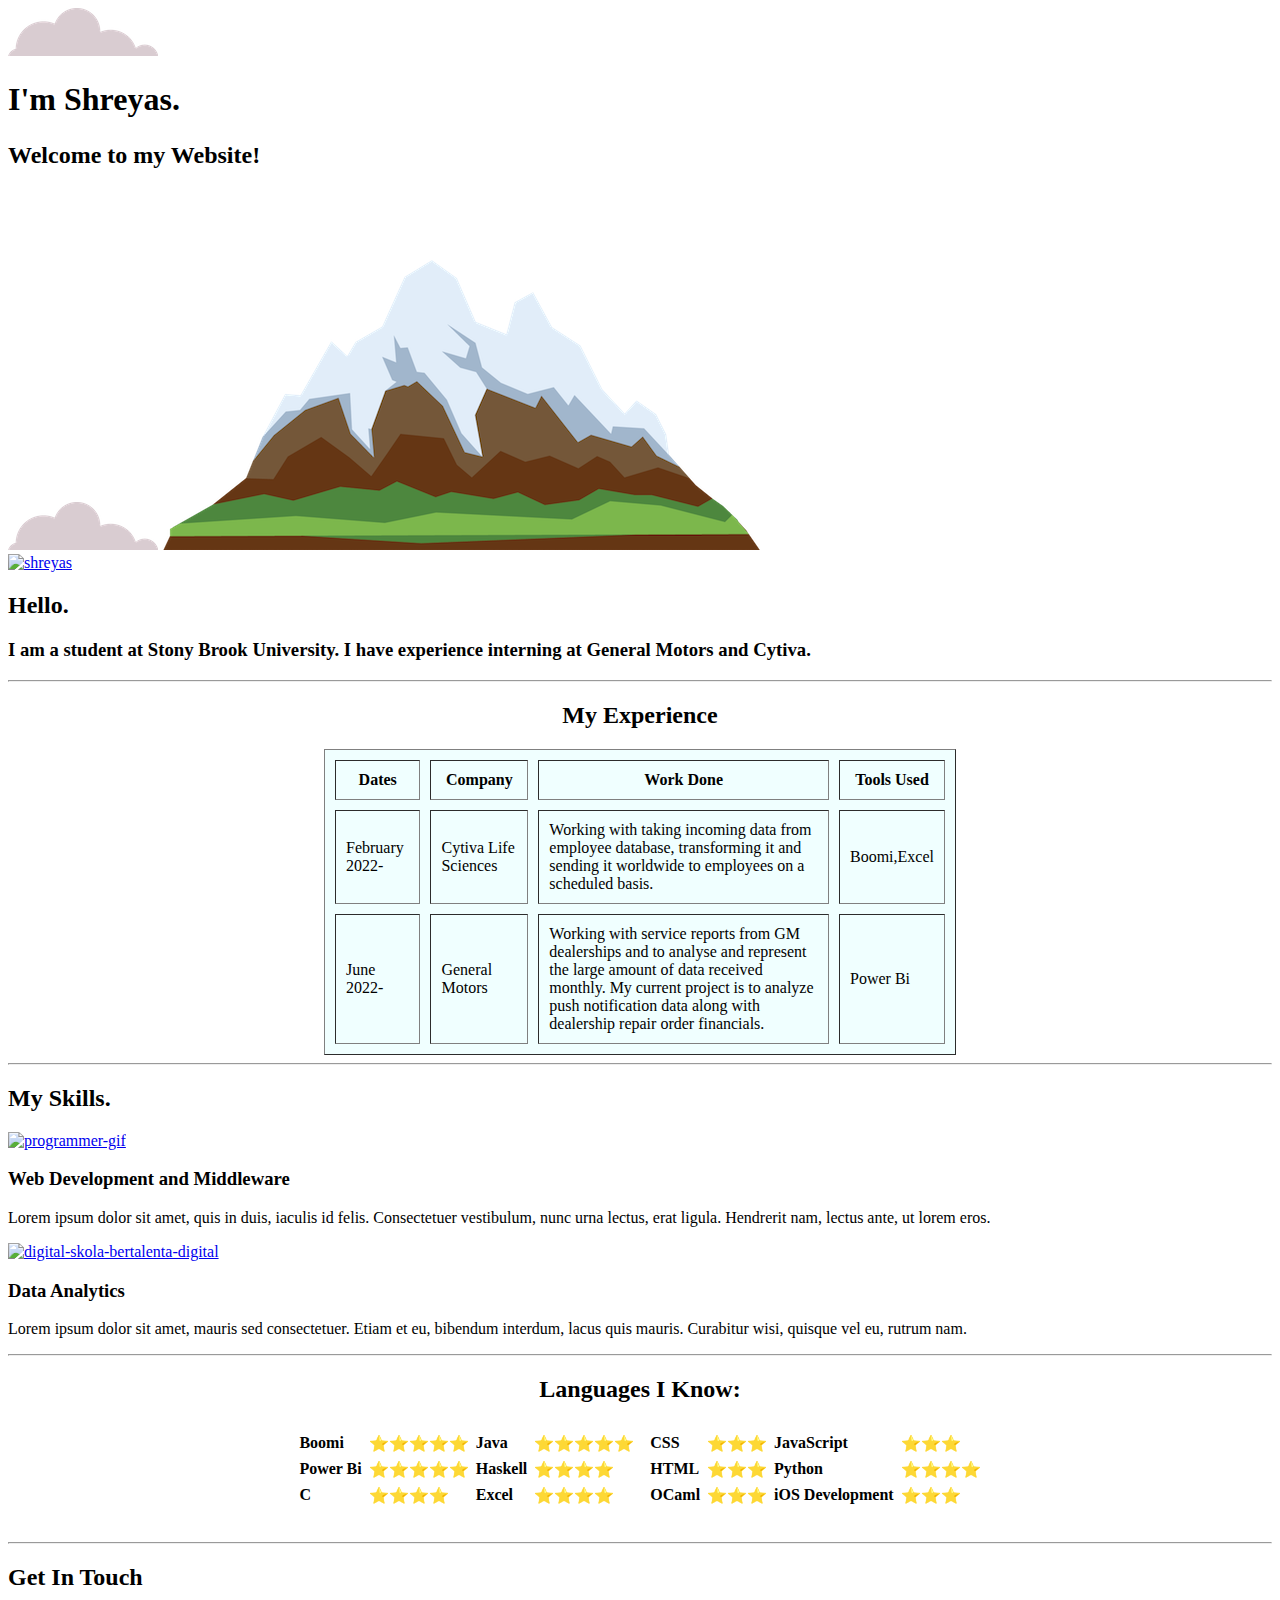
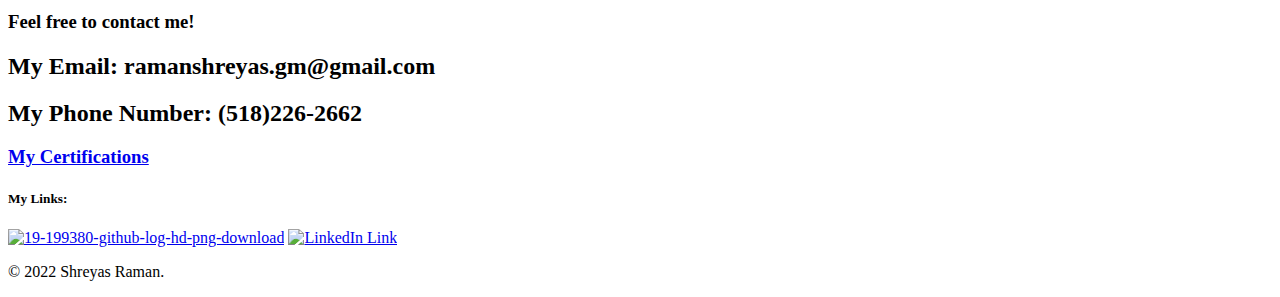
==== index.html @ 65b4b34f "Add files via upload" ====
<!DOCTYPE html>
<html lang="en" dir="ltr">

<head>
  <meta charset="utf-8">
  <title>Shreyas Website 2.0</title>
  <link rel="stylesheet" href="css/styles.css">
  <link rel="icon" href="images/favicon.ico">

  <link rel="preconnect" href="https://fonts.googleapis.com">
  <link rel="preconnect" href="https://fonts.gstatic.com" crossorigin>
  <link href="https://fonts.googleapis.com/css2?family=Bungee+Shade&family=Dancing+Script:wght@700&family=Montserrat&family=Noto+Sans+JP:wght@500&family=Poiret+One&display=swap" rel="stylesheet">
</head>

<body>
  <div class="top-container">
    <img class="top-cloud" src="images/cloud.png" alt="cloud image">
    <b><h1>I'm Shreyas.</h1></b>
    <h2>
      <b><p>Welcome to my Website!</p></b>
    </h2>
    <img class="bottom-cloud" src="images/cloud.png" alt="cloud image">
    <img class="mountain" src="images/mountain.png" alt="mountain image">
  </div>


  <div class="middle-container">
    <div class="profile">
      <a href="https://ibb.co/zmgdQGh"><img src="https://i.ibb.co/VLG6J2W/shreyas.png" alt="shreyas" border="0" width="233" height="233"></a>
      <b>
        <h2>Hello.</h2>
      </b>
      <h3>
        <p>I am a student at Stony Brook University. I have experience interning at General Motors and Cytiva.</p>
      </h3>
    </div>
    <hr>

    <center>
<h2> My Experience</h2>
    <table style="width:50%" frame=3 cellpadding=10 cellspacing=10 border="1" linespacing=2 bgcolor="azure">
      <tr>
        <th>Dates</th>
        <th>Company</th>
        <th>Work Done</th>
        <th>Tools Used</th>
      </tr>
      <tr>
        <td> February 2022-</td>
        <td>Cytiva Life Sciences</td>
        <td>Working with taking incoming data from employee database, transforming it and sending it worldwide to employees on a scheduled basis.</td>
        <td>Boomi,Excel</td>
      </tr>
      <tr>
        <td>June 2022-</td>
        <td>General Motors</td>
        <td>Working with service reports from GM dealerships and to analyse and represent the large amount of data received monthly. My current project is to analyze push notification data along with dealership repair order financials.</td>
        <td>Power Bi</td>
      </tr>
    </table>
    <hr>

</center>

    <div class="skills">
      <h2>My Skills.</h2>
      <div class="skill-row">
        <a href="https://imgbb.com/"><img class= "code-img" img src="https://i.ibb.co/R9KFVYy/programmer-gif.gif" alt="programmer-gif" border="0" width="370" height="250"></a>
        <h3>Web Development and Middleware</h3>
        <p>Lorem ipsum dolor sit amet, quis in duis, iaculis id felis. Consectetuer vestibulum, nunc urna lectus, erat ligula. Hendrerit nam, lectus ante, ut lorem eros.</p>
      </div>
      <div class="skill-row">

        <a href="https://imgbb.com/"><img class= "data-img" img src="https://i.ibb.co/7Gt8Qzs/digital-skola-bertalenta-digital.gif" alt="digital-skola-bertalenta-digital" border="0"></a>
        <h3>Data Analytics</h3>
        <p>Lorem ipsum dolor sit amet, mauris sed consectetuer. Etiam et eu, bibendum interdum, lacus quis mauris. Curabitur wisi, quisque vel eu, rutrum nam.</p>
      </div>
    </div>
    <hr>

<center>
  <h2>Languages I Know:</h2>
  <h4>
    <table>
      <tr>
        <td>
          <table cellspacing="5" border="0">
            <tr>

              <td>Boomi</td>
              <td>⭐⭐⭐⭐⭐</td>
              <td>Java</td>
              <td>⭐⭐⭐⭐⭐</td>
            </tr>
            <td>Power Bi </td>
            <td>⭐⭐⭐⭐⭐</td>
            <td>Haskell</td>
            <td>⭐⭐⭐⭐</td>
            <tr>
              <td>C</td>
              <td>⭐⭐⭐⭐</td>
              <td>Excel</td>
              <td>⭐⭐⭐⭐</td>
            </tr>

            <td></td>

          </table>
        </td>
        <td>
          <table cellspacing="5" border="0">
            <tr>

              <td>CSS</td>
              <td>⭐⭐⭐</td>
              <td>JavaScript</td>
              <td>⭐⭐⭐</td>
            </tr>
            <td>HTML </td>
            <td>⭐⭐⭐</td>
            <td>Python</td>
            <td>⭐⭐⭐⭐</td>
            <tr>
              <td>OCaml</td>
              <td>⭐⭐⭐</td>
              <td>iOS Development</td>
              <td>⭐⭐⭐</td>
            </tr>

            <td></td>

          </table>
        </td>
      </tr>
    </table>
    </h4>
</center>


    <hr>
    <div class="contact-me">
      <h2>Get In Touch</h2><h3>Feel free to contact me!</h3>


        <h2>My Email: ramanshreyas.gm@gmail.com</h2>
        <h2>My Phone Number: (518)226-2662</h2>
        <h3><a href="certifications.html"> My Certifications</a></h3>
    </div>
  </div>

<h5>My Links:</h5>
  <div class="bottom-container">

    <a href="https://github.com/ShreyasRaman7"><img src="https://i.ibb.co/jTxFSKK/githublogo.webp" alt="19-199380-github-log-hd-png-download" alt="Github Link" border="0" height="100" width="250"></a>
    <a href="https://www.linkedin.com/in/ramanshreyas/"><img src="https://i.ibb.co/kcvx24F/linkedin-logo.png" alt="LinkedIn Link" border="0" height="100" width="100"></a>
    <p>© 2022 Shreyas Raman.</p>
  </div>

</body>

</html>
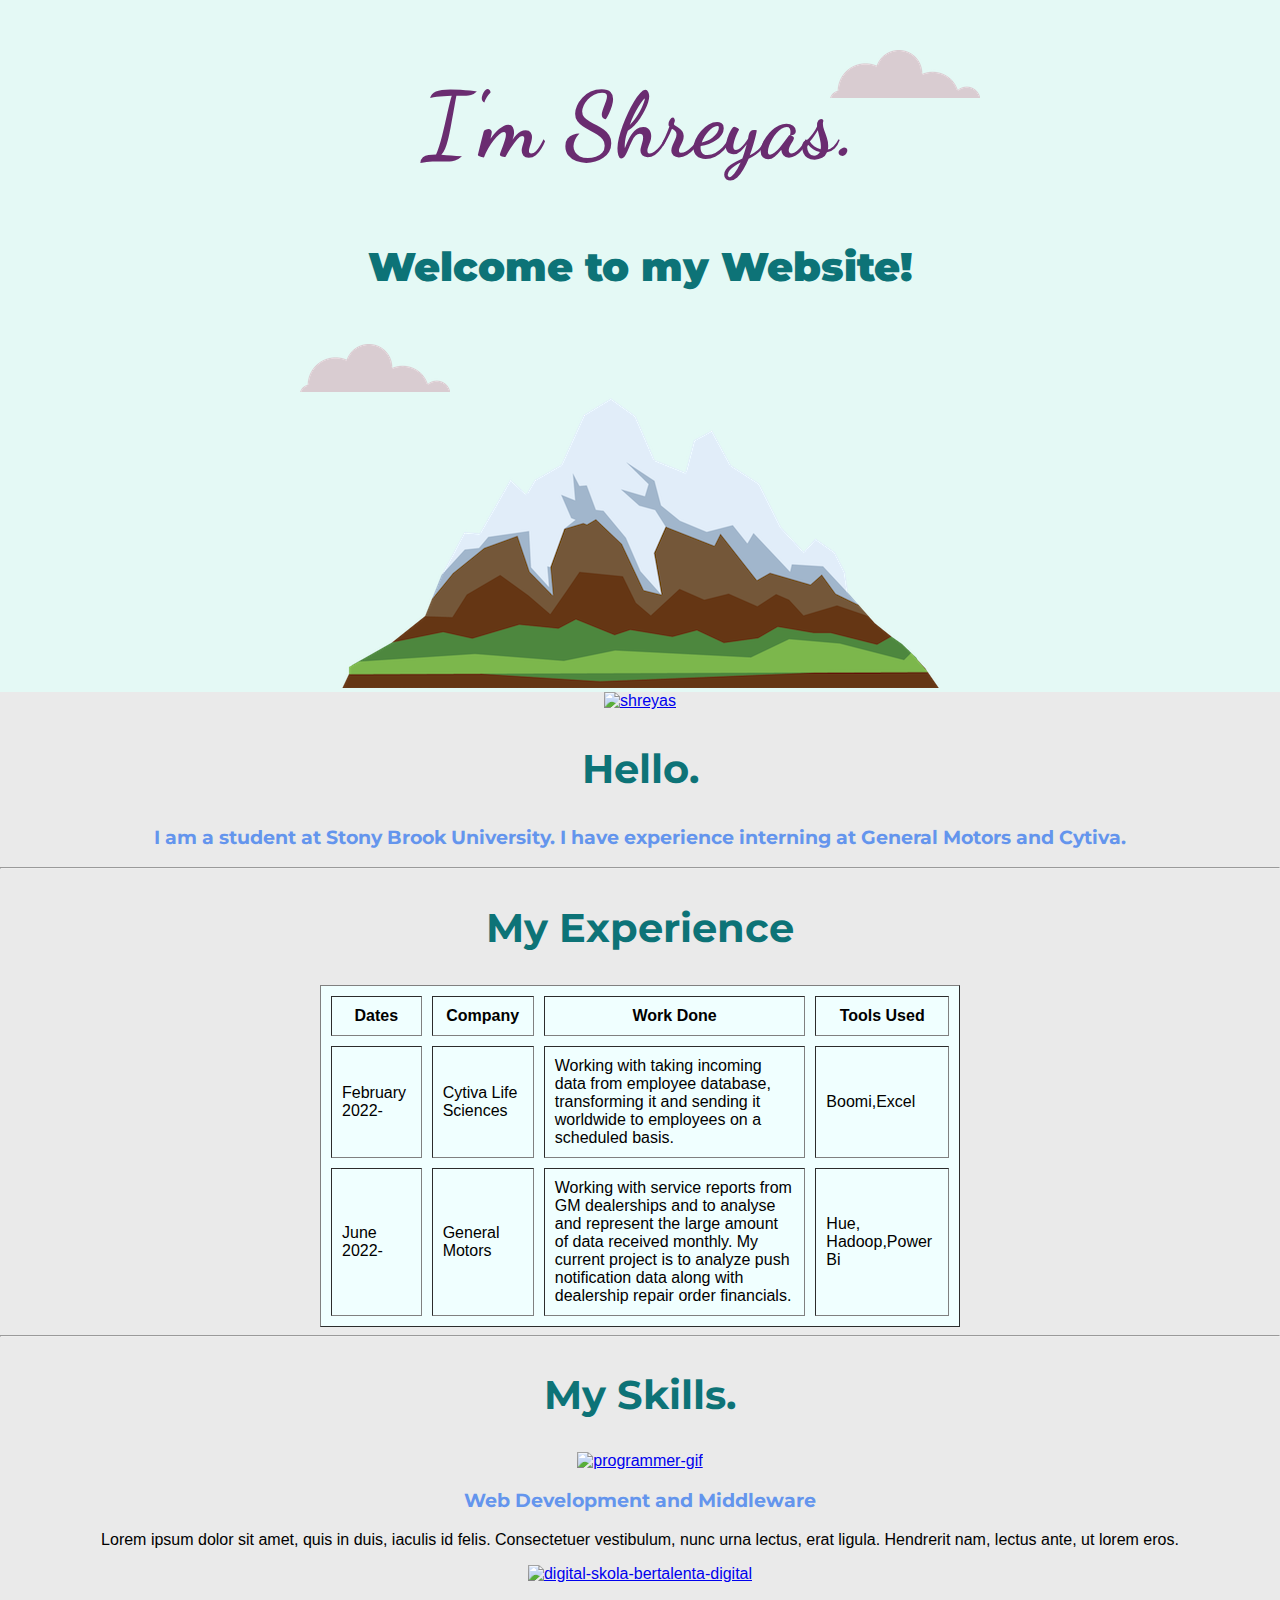
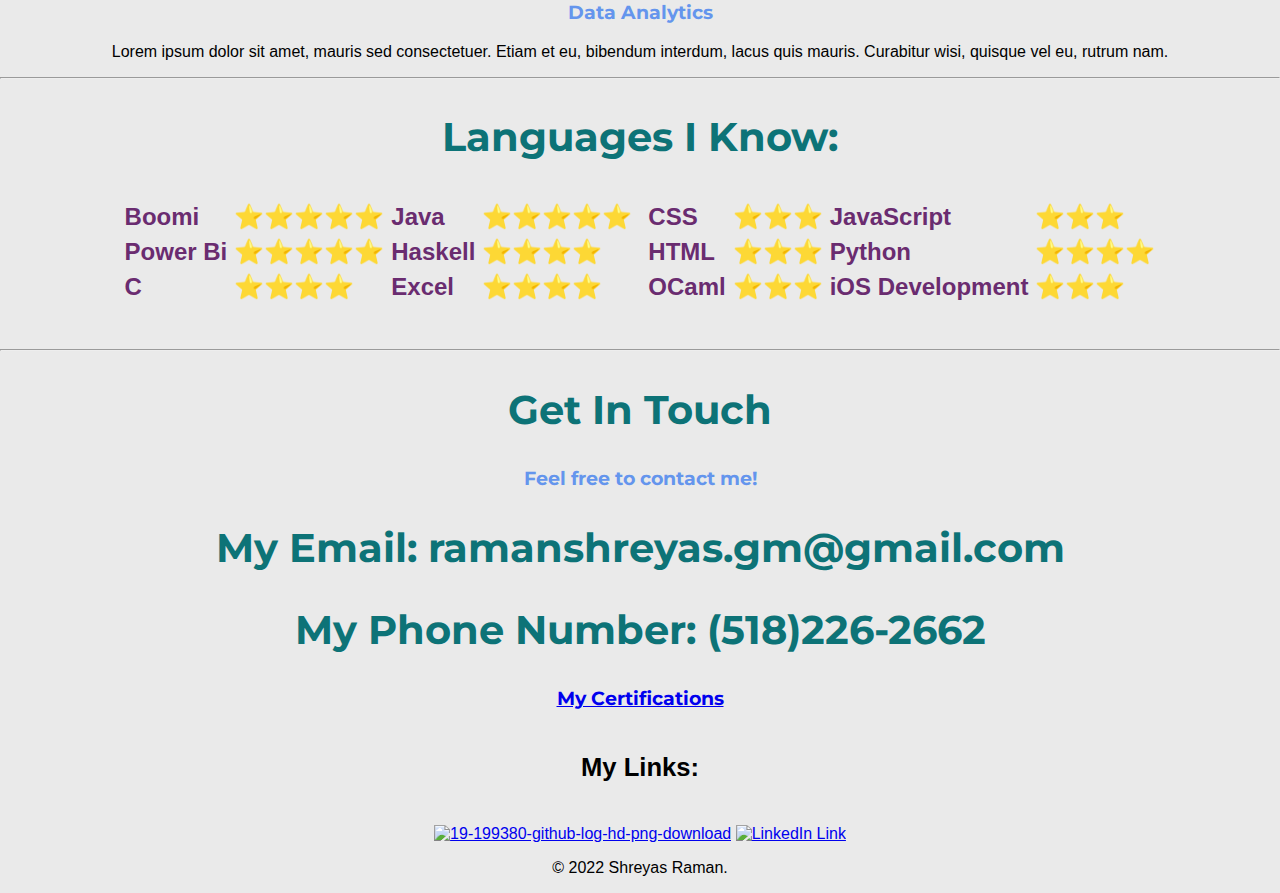
==== commit 6c0e7cf4: "Update index.html" ====
--- a/index.html
+++ b/index.html
@@ -55,7 +55,7 @@
         <td>June 2022-</td>
         <td>General Motors</td>
         <td>Working with service reports from GM dealerships and to analyse and represent the large amount of data received monthly. My current project is to analyze push notification data along with dealership repair order financials.</td>
-        <td>Power Bi</td>
+        <td>Hue, Hadoop,Power Bi</td>
       </tr>
     </table>
     <hr>
--- a/css/styles.css
+++ b/css/styles.css
@@ -0,0 +1,84 @@
+body {
+  margin: 0;
+  text-align: center;
+  font-family: "Merriweather", Helvetica, Arial, sans-serif;
+  background-color: #EAEAEA;
+}
+
+h1 {
+  font-family: "Dancing Script", Helvetica, Arial, sans-serif;
+  font-size: 570.5%;
+  margin-top: 50;
+  color: #6A2C70;
+}
+
+h2 {
+  font-family: "Montserrat", Helvetica, Arial, sans-serif;
+  color: #0D7377;
+  font-size: 2.5rem;
+}
+
+h3 {
+  font-family: "Montserrat", Helvetica, Arial, sans-serif;
+  color: CornflowerBlue;
+}
+h4 {
+  font-family: "Georgia", Helvetica, Arial, sans-serif;
+  font-size: 150%;
+  color: #6A2C70;
+}
+h5 {
+  font-family: "Georgia", Helvetica, Arial, sans-serif;
+  font-size: 160%;
+  color: charcoal;
+}
+.top-container {
+  /*width: 200px;*/
+  /*height: 200px;*/
+  background-color: #E4F9F5;
+  /*border: solid 10px;
+  padding: 20px;*/
+  position: relative;
+  padding-top: 10px;
+}
+
+.middle-container {
+  /*border: solid 20px;*/
+  /*margin-left:260px;*/
+}
+
+.bottom-container {
+  /*border: solid 10px;
+  margin-left:260px;*/
+}
+
+p {
+  background-color:
+}
+
+.top-cloud {
+  position: absolute;
+  right: 300px;
+  top: 50px;
+}
+
+.bottom-cloud {
+  position: absolute;
+  left: 300px;
+  bottom: 300px;
+}
+
+.skill_row {
+  width: 50%;
+  margin: 100px auto 100px auto;
+  line-height: 2;
+}
+
+/*
+.code-img{
+  float: left;
+}
+.data-img{
+  float: left;
+}
+*/
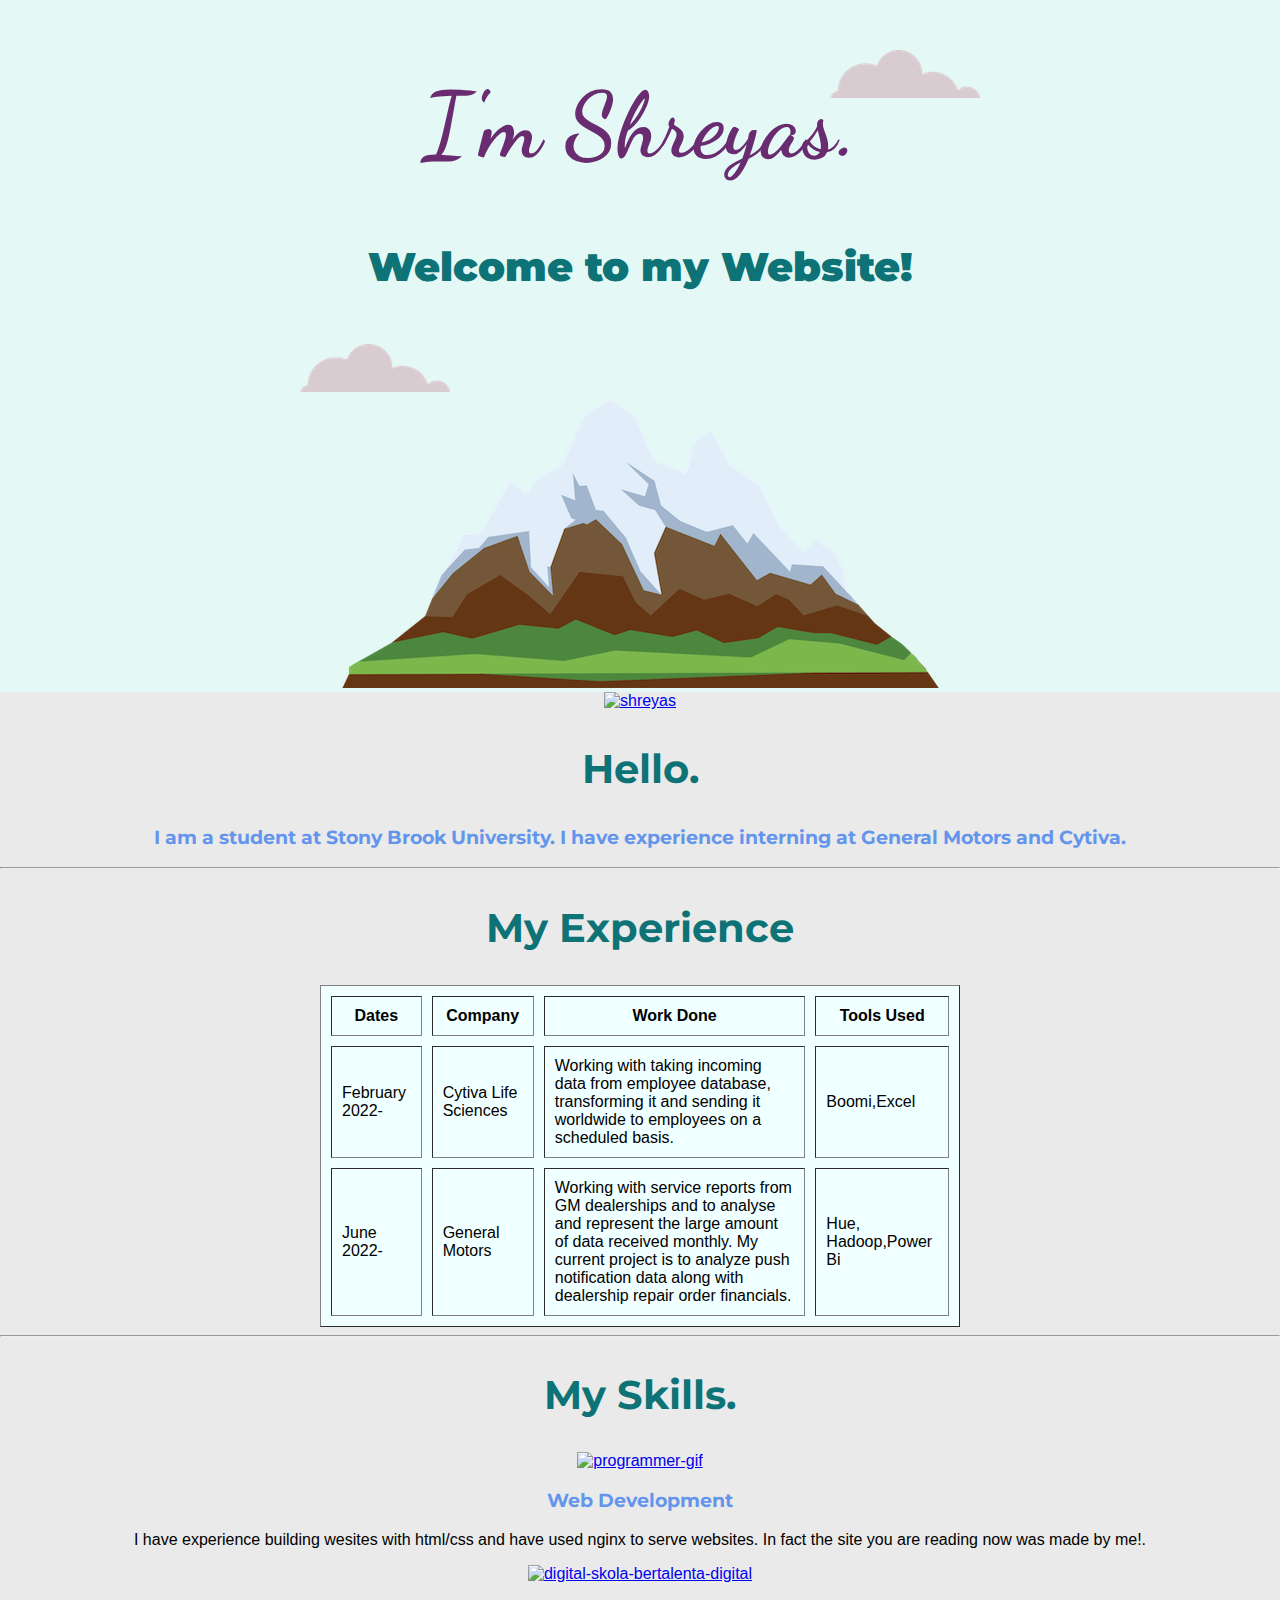
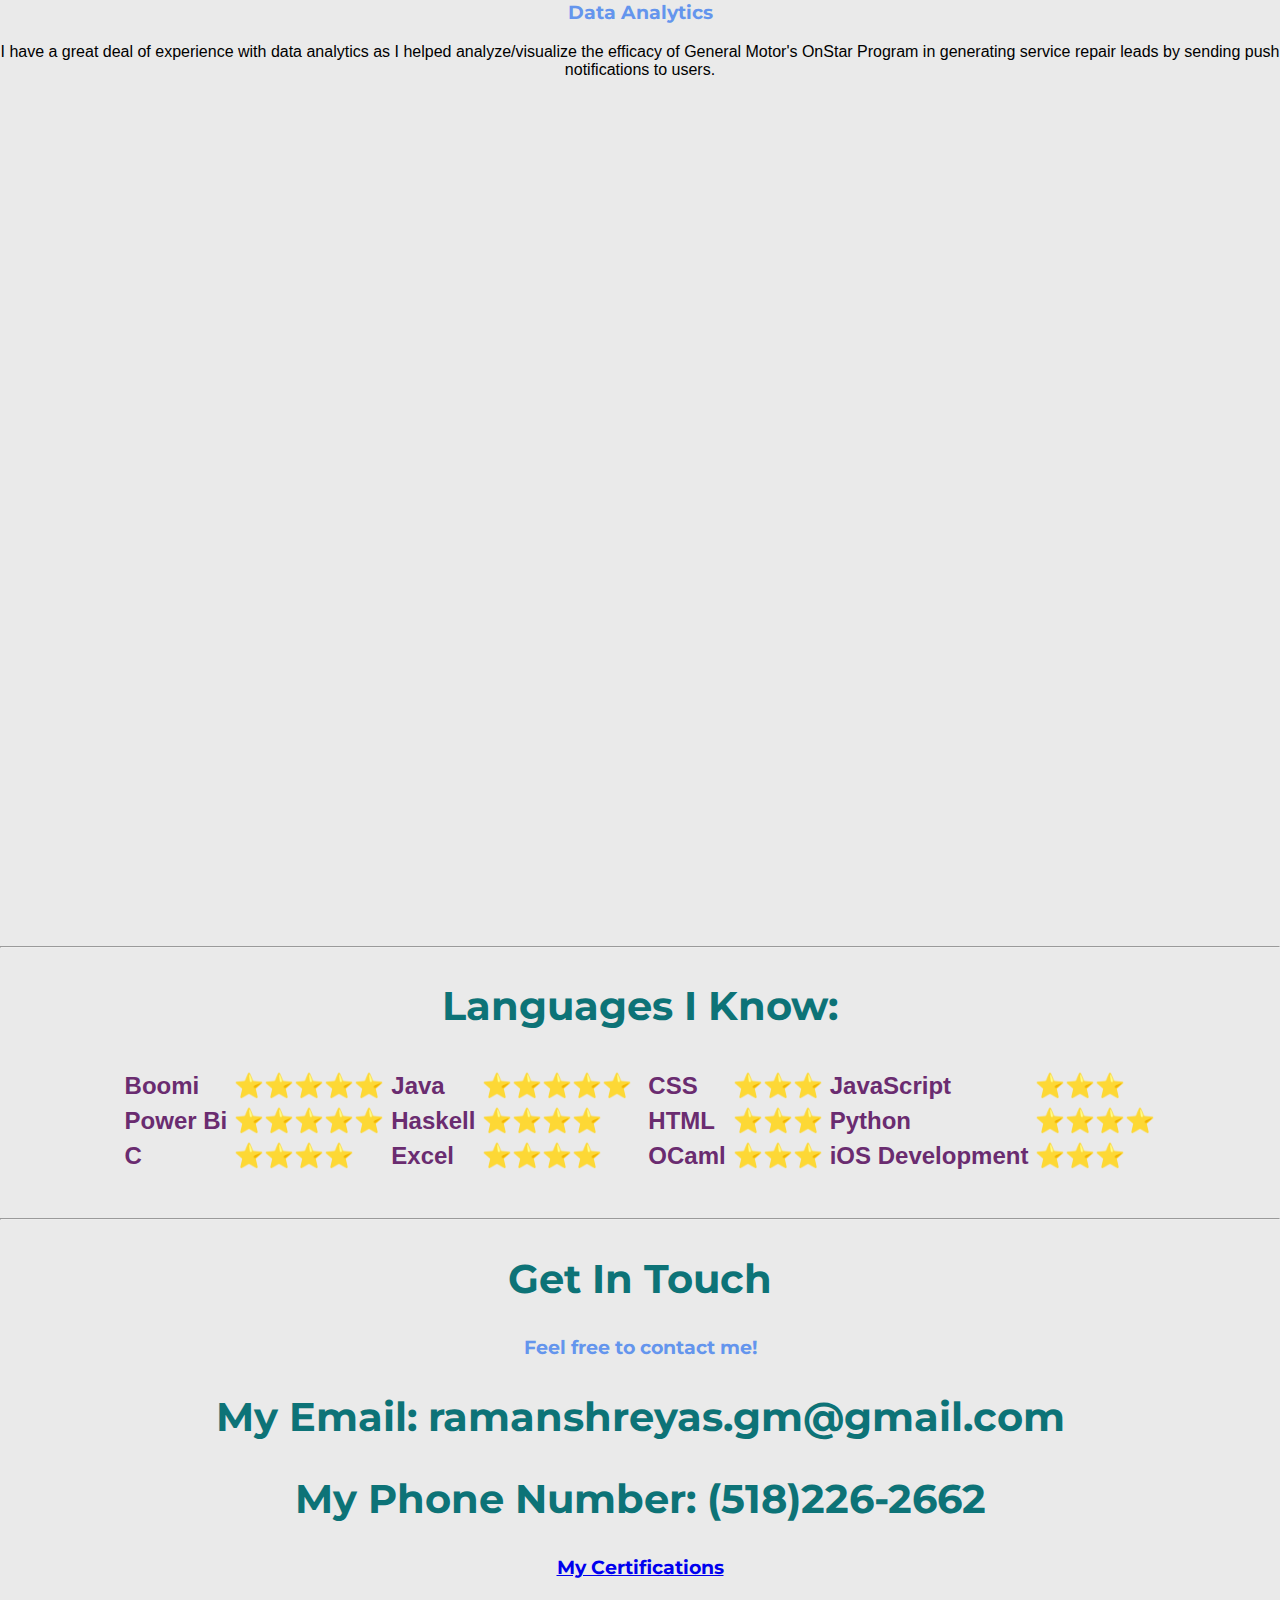
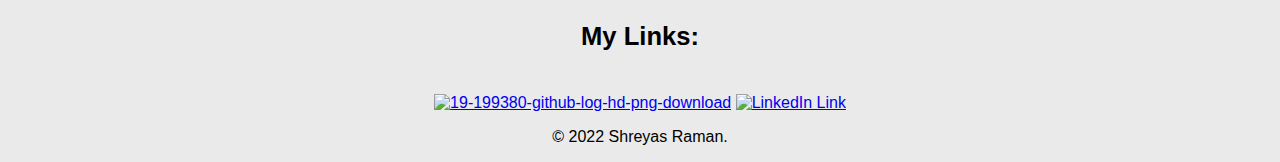
==== commit 322cf94a: "Update index.html" ====
--- a/index.html
+++ b/index.html
@@ -66,14 +66,15 @@
       <h2>My Skills.</h2>
       <div class="skill-row">
         <a href="https://imgbb.com/"><img class= "code-img" img src="https://i.ibb.co/R9KFVYy/programmer-gif.gif" alt="programmer-gif" border="0" width="370" height="250"></a>
-        <h3>Web Development and Middleware</h3>
-        <p>Lorem ipsum dolor sit amet, quis in duis, iaculis id felis. Consectetuer vestibulum, nunc urna lectus, erat ligula. Hendrerit nam, lectus ante, ut lorem eros.</p>
+        <h3>Web Development</h3>
+        <p>I have experience building wesites with html/css and have used nginx to serve websites. In fact the site you are reading now was made by me!.</p>
       </div>
       <div class="skill-row">
 
         <a href="https://imgbb.com/"><img class= "data-img" img src="https://i.ibb.co/7Gt8Qzs/digital-skola-bertalenta-digital.gif" alt="digital-skola-bertalenta-digital" border="0"></a>
         <h3>Data Analytics</h3>
-        <p>Lorem ipsum dolor sit amet, mauris sed consectetuer. Etiam et eu, bibendum interdum, lacus quis mauris. Curabitur wisi, quisque vel eu, rutrum nam.</p>
+        <p>I have a great deal of experience with data analytics as I helped analyze/visualize the efficacy of General Motor's OnStar Program in generating service repair leads by sending push notifications to users.</p>
+        <iframe src="https://docs.google.com/presentation/d/e/2PACX-1vRz7Sd3Qf-lBo5JG6_RQf4ujLFj-bAhecbqqkXE9wBP74SZ9Y2PRDoF-s9qrdVcCA/embed?start=false&loop=true&delayms=3000" frameborder="0" width="1440" height="839" allowfullscreen="true" mozallowfullscreen="true" webkitallowfullscreen="true"></iframe>
       </div>
     </div>
     <hr>
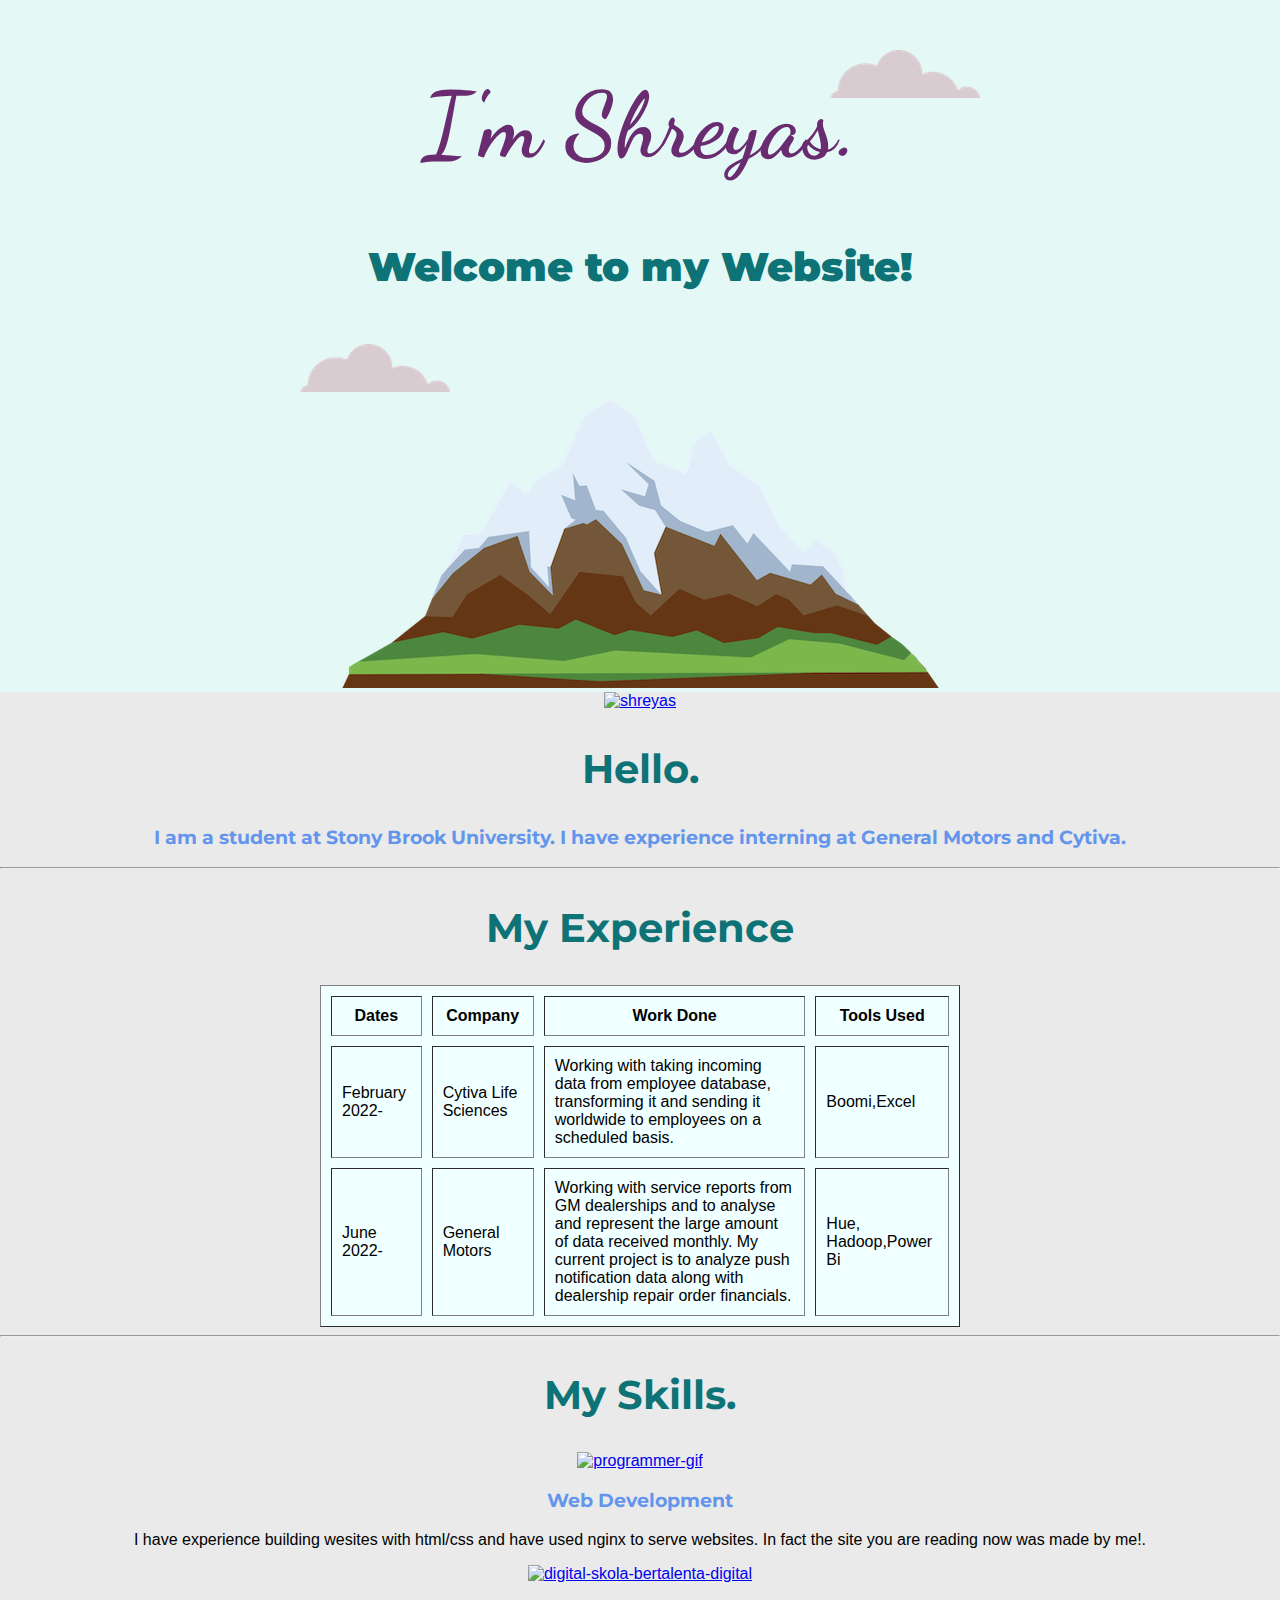
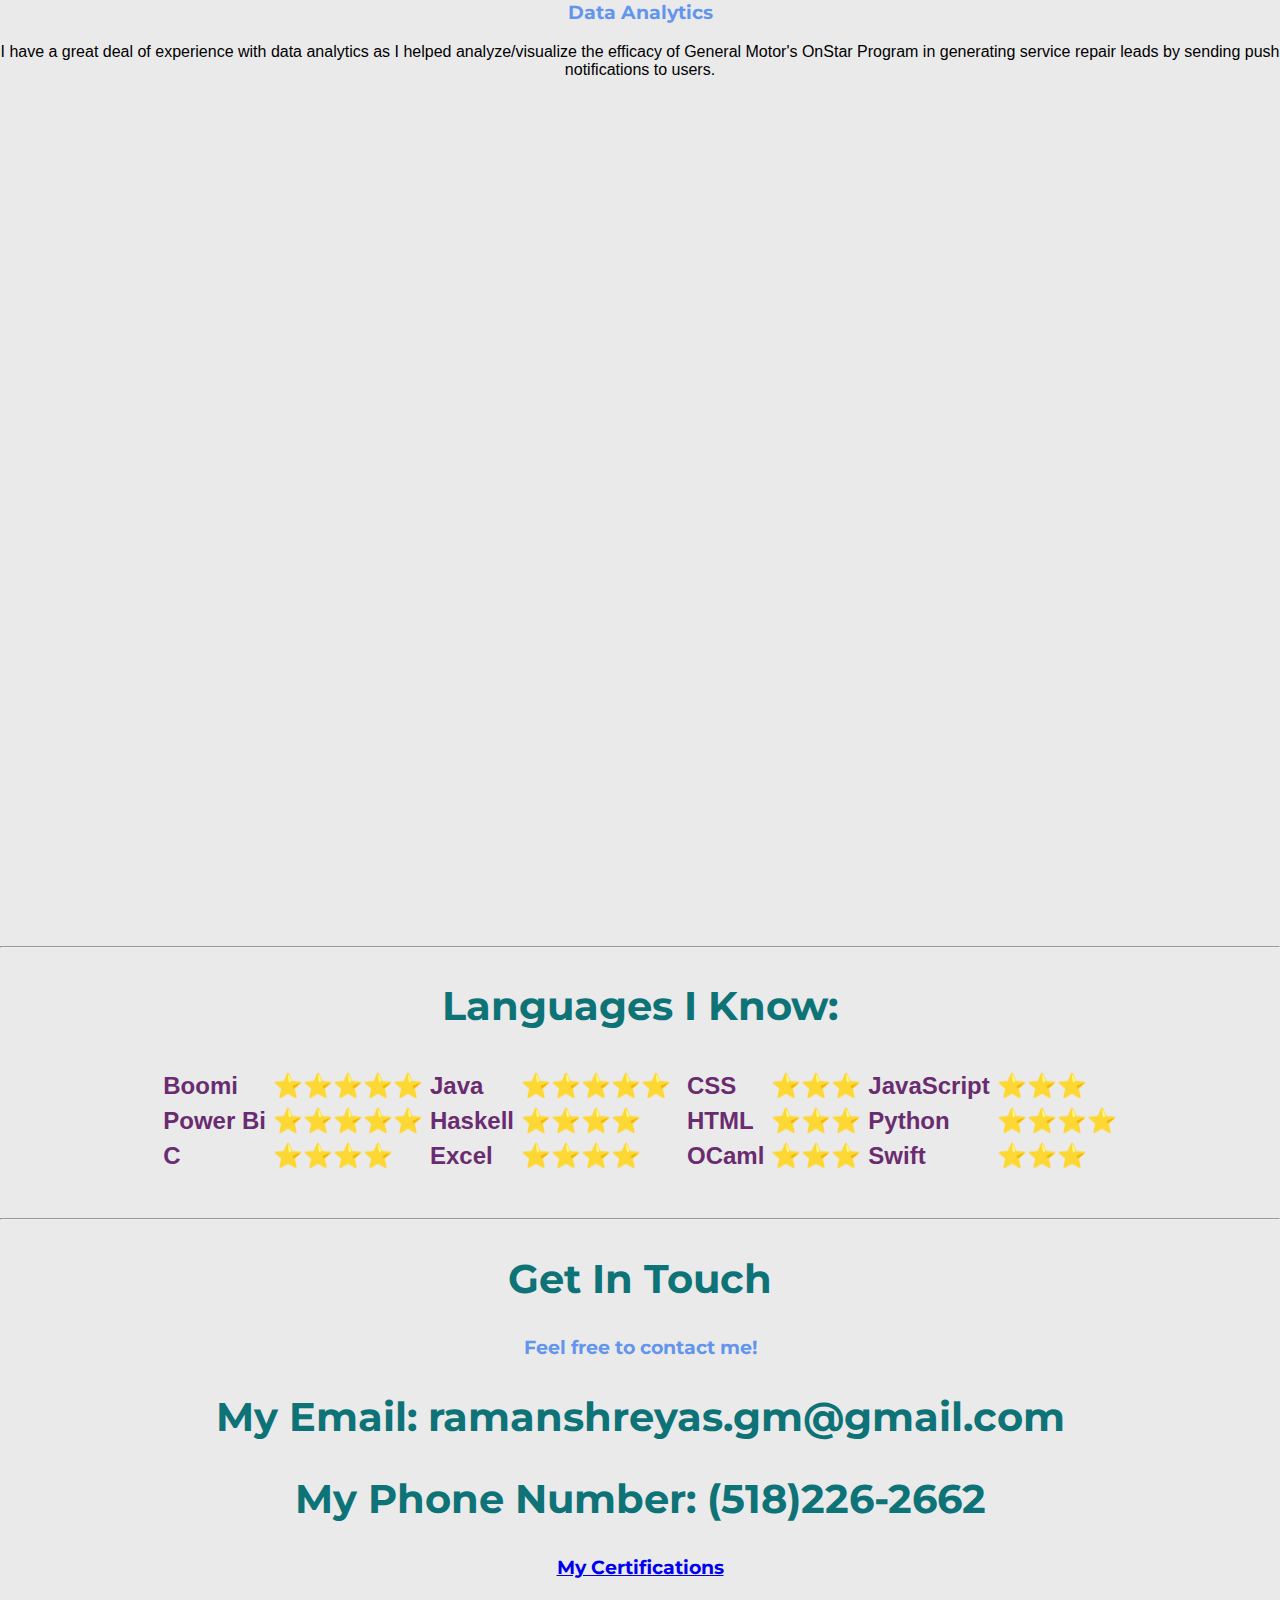
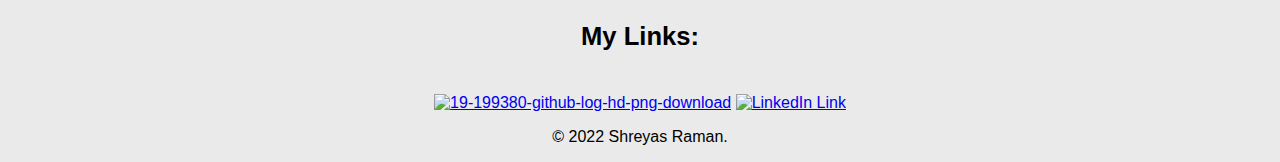
==== commit d1d1d609: "Update index.html" ====
--- a/index.html
+++ b/index.html
@@ -124,7 +124,7 @@
             <tr>
               <td>OCaml</td>
               <td>⭐⭐⭐</td>
-              <td>iOS Development</td>
+              <td>Swift</td>
               <td>⭐⭐⭐</td>
             </tr>
 
